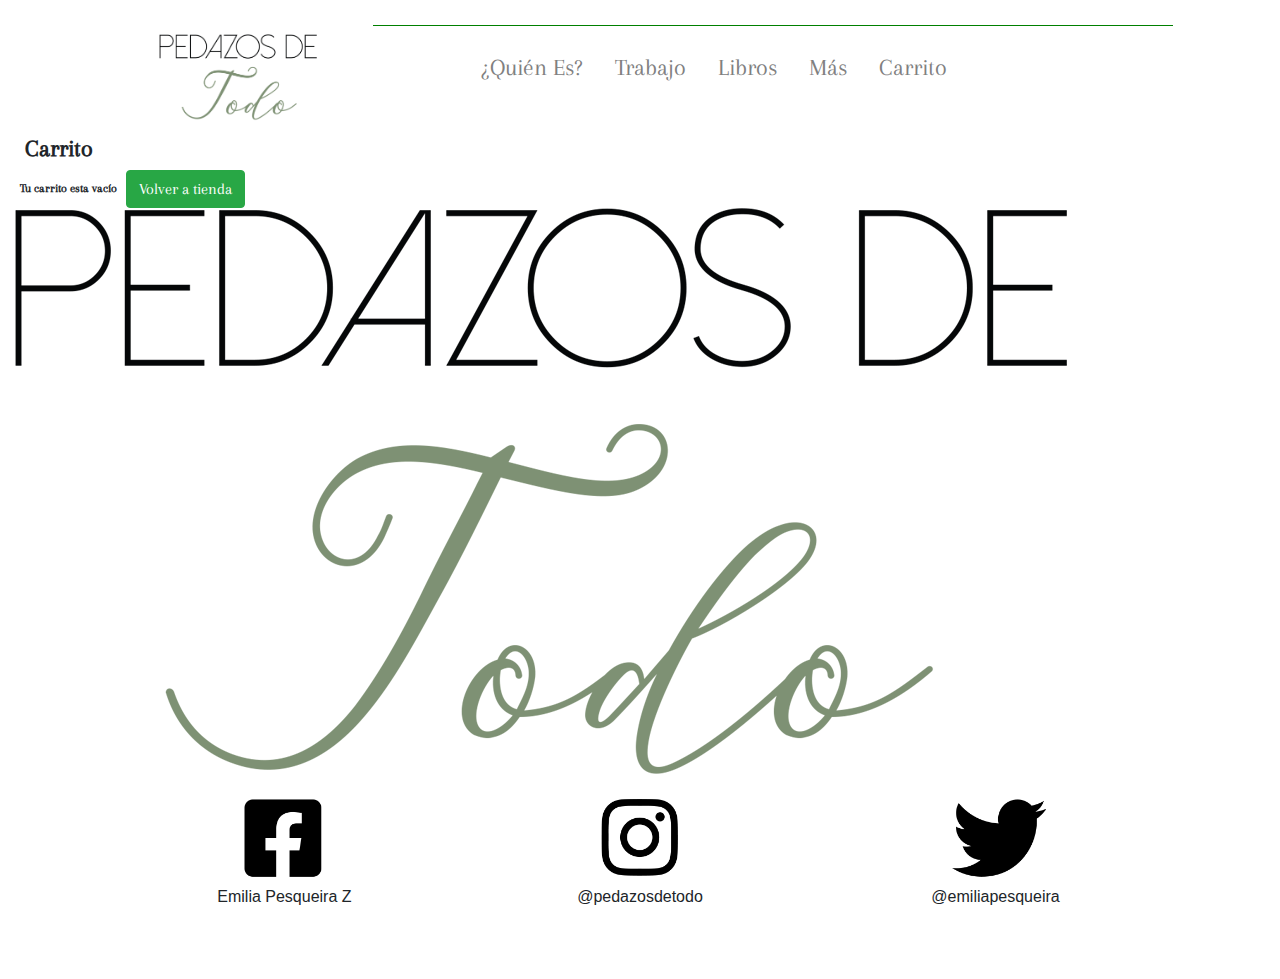
==== carrito.html @ f936d4e1 "finishing assets" ====
<!doctype html>
<html class="no-js" lang="es">

<head>
  <meta charset="utf-8">
  <title>Emilia Pesqueira</title>
  <meta name="description" content="">
  <meta name="viewport" content="width=device-width, initial-scale=1">

  <link rel="manifest" href="site.webmanifest">
  <link rel="apple-touch-icon" href="icon.png">
  <!-- Place favicon.ico in the root directory -->

  <link rel="stylesheet" href="css/normalize.css">
  <link rel="stylesheet" type="text/css" href="https://stackpath.bootstrapcdn.com/bootstrap/4.3.1/css/bootstrap.min.css">
  <link href="https://fonts.googleapis.com/css?family=Arapey&display=swap" rel="stylesheet">
  <link rel="stylesheet" href="css/main.css">

  <meta name="theme-color" content="#fafafa">
</head>

<body>
  <!--[if IE]>
    <p class="browserupgrade">You are using an <strong>outdated</strong> browser. Please <a href="https://browsehappy.com/">upgrade your browser</a> to improve your experience and security.</p>
  <![endif]-->

  <!-- Add your site or application content here -->
 <div class="container-fluid">
  <div class="row header-container">
    <div class="col-md-1">
    </div>
    <div class="col-md-10">
      <div class="row">
        <div class="col-md-3">
          <img alt="emilia logo" src="img/logo.png" class="logo" />
        </div>
        <div class="col-md-9 menu-ornaments">
          <ul class="nav main-menu">
            <li class="nav-item">
              <a class="nav-link" href="index.html">¿Quién Es?</a>
            </li>
            <li class="nav-item">
              <a class="nav-link" href="trabajo.html">Trabajo</a>
            </li>
            <li class="nav-item">
              <a class="nav-link" href="libros.html">Libros</a>
            </li>
            <li class="nav-item">
              <a class="nav-link" href="mas.html">Más</a>
            </li>
             <li class="nav-item">
              <a class="nav-link" href="carrito.html">Carrito</a>
            </li>
          </ul>
        </div>
      </div>
    </div>
    <div class="col-md-1">
    </div>
  </div>
  
<div class="row">
    <div class="col-md-3 title">
       <span class="badge badge-default">Carrito</span>
    </div>
    <div class="col-md-3">
    </div>
    <div class="col-md-3">
    </div>
    <div class="col-md-3">
    </div>
  </div>
  <div class="row">
    <div class="col-md-3 text-content">
       <span class="badge badge-default">Tu carrito esta vacío</span> 
      <button type="button" class="btn btn-success">
        Volver a tienda
      </button>
    </div>
    <div class="col-md-3">
    </div>
    <div class="col-md-3">
    </div>
    <div class="col-md-3">
    </div>
  </div>
  <div class="row">
    <div class="col-md-12">
    </div>
  </div>
  <div class="row">
    <div class="col-md-12 logo-container">
      <img alt="Bootstrap Image Preview" src="img/carrito/1.png" />
    </div>
  </div>



  <div class="row">
    <div class="col-md-1">
    </div>
    <div class="col-md-10">
      <div class="row social-icons">
        <div class="col-md-4 social-icons-container">
          <a href="">
          <img alt="Facebook" src="img/facebook.png" />
          </a>
          <p>Emilia Pesqueira Z</p>
        </div>
        <div class="col-md-4 social-icons-container">
        	<a href="">
          <img alt="Instagram" src="img/instagram.png" />
          </a>
          <p>@pedazosdetodo</p>
        </div>
        <div class="col-md-4 social-icons-container">
        	<a href="">
          <img alt="Twiter" src="img/twiter.png" />
          </a>
          <p>@emiliapesqueira</p>
        </div>
      </div>
    </div>
    <div class="col-md-1">
    </div>
  </div>
</div>
 
  <script src="js/vendor/modernizr-3.7.1.min.js"></script>
  <script src="https://code.jquery.com/jquery-3.3.1.min.js" integrity="sha256-FgpCb/KJQlLNfOu91ta32o/NMZxltwRo8QtmkMRdAu8=" crossorigin="anonymous"></script>
  <script>window.jQuery || document.write('<script src="js/vendor/jquery-3.3.1.min.js"><\/script>')</script>
  <script src="js/plugins.js"></script>
  <script src="https://stackpath.bootstrapcdn.com/bootstrap/4.3.1/js/bootstrap.min.js"></script>
  <script src="js/main.js"></script>

  <!-- Google Analytics: change UA-XXXXX-Y to be your site's ID. -->
  <script>
    window.ga = function () { ga.q.push(arguments) }; ga.q = []; ga.l = +new Date;
    ga('create', 'UA-XXXXX-Y', 'auto'); ga('set','transport','beacon'); ga('send', 'pageview')
  </script>
  <script src="https://www.google-analytics.com/analytics.js" async defer></script>
</body>

</html>
---- css/main.css ----
/*! HTML5 Boilerplate v7.1.0 | MIT License | https://html5boilerplate.com/ */

/* main.css 1.0.0 | MIT License | https://github.com/h5bp/main.css#readme */
/*
 * What follows is the result of much research on cross-browser styling.
 * Credit left inline and big thanks to Nicolas Gallagher, Jonathan Neal,
 * Kroc Camen, and the H5BP dev community and team.
 */

 
/* ==========================================================================
   Base styles: opinionated defaults
   ========================================================================== */

   html {
    color: #222;
    font-size: 1em;
    line-height: 1.4;
}

/*
 * Remove text-shadow in selection highlight:
 * https://twitter.com/miketaylr/status/12228805301
 *
 * Vendor-prefixed and regular ::selection selectors cannot be combined:
 * https://stackoverflow.com/a/16982510/7133471
 *
 * Customize the background color to match your design.
 */

::-moz-selection {
    background: #b3d4fc;
    text-shadow: none;
}

::selection {
    background: #b3d4fc;
    text-shadow: none;
}

/*
 * A better looking default horizontal rule
 */

hr {
    display: block;
    height: 1px;
    border: 0;
    border-top: 1px solid #ccc;
    margin: 1em 0;
    padding: 0;
}

/*
 * Remove the gap between audio, canvas, iframes,
 * images, videos and the bottom of their containers:
 * https://github.com/h5bp/html5-boilerplate/issues/440
 */

audio,
canvas,
iframe,
img,
svg,
video {
    vertical-align: middle;
}

/*
 * Remove default fieldset styles.
 */

fieldset {
    border: 0;
    margin: 0;
    padding: 0;
}

/*
 * Allow only vertical resizing of textareas.
 */

textarea {
    resize: vertical;
}

/* ==========================================================================
   Browser Upgrade Prompt
   ========================================================================== */

.browserupgrade {
    margin: 0.2em 0;
    background: #ccc;
    color: #000;
    padding: 0.2em 0;
}




 /* ==========================================================================
   Author's custom styles
   ========================================================================== */

.logo{
  width:100%;
  max-width: 100%;
}


.title{
  font-size: 32px;
  font-family: 'Bodoni', 'Arapey', serif;
  text-align: left;

}


.main-photo{
  width:100%;
  max-width: 100%;
}


.text-content{
 font-family: 'Bodoni', 'Arapey', serif;
 text-align: justify;
}

.text-container{
  margin-top: 5%;
  margin-bottom: 5%;
}

.social-icons img{
  width: 100px;
  margin-bottom: 2%;

}

.social-icons-container{
  text-align: center;
  margin-top: 2%;
  margin-bottom: 5%;
}

.main-menu{
 font-family: 'Bodoni', 'Arapey', serif;
 font-size: 24px;
 margin-top: 2%;
 margin-left: 10%;
}

.main-menu a{
  color: gray;
}

.menu-ornaments{
      border-top: 1px solid green;
}

.title-container{
  margin-top: 40%; 
}

.header-container{
  margin-top: 2%;
}

.grid img{
    width:100%;
  max-width: 100%;
}

.books-container img{
  margin-top: 15%
}

.more-container img{
  margin-bottom: 5%
  width: 50%;
}

.logo-container img{
  margin-top: 10%
  width: 20%;
}



 /* ==========================================================================
   Helper classes
   ========================================================================== */

/*
 * Hide visually and from screen readers
 */

 .hidden {
  display: none !important;
}

/*
* Hide only visually, but have it available for screen readers:
* https://snook.ca/archives/html_and_css/hiding-content-for-accessibility
*
* 1. For long content, line feeds are not interpreted as spaces and small width
*    causes content to wrap 1 word per line:
*    https://medium.com/@jessebeach/beware-smushed-off-screen-accessible-text-5952a4c2cbfe
*/

.visuallyhidden {
  border: 0;
  clip: rect(0 0 0 0);
  height: 1px;
  margin: -1px;
  overflow: hidden;
  padding: 0;
  position: absolute;
  width: 1px;
  white-space: nowrap; /* 1 */
}

/*
* Extends the .visuallyhidden class to allow the element
* to be focusable when navigated to via the keyboard:
* https://www.drupal.org/node/897638
*/

.visuallyhidden.focusable:active,
.visuallyhidden.focusable:focus {
  clip: auto;
  height: auto;
  margin: 0;
  overflow: visible;
  position: static;
  width: auto;
  white-space: inherit;
}

/*
* Hide visually and from screen readers, but maintain layout
*/

.invisible {
  visibility: hidden;
}

/*
* Clearfix: contain floats
*
* For modern browsers
* 1. The space content is one way to avoid an Opera bug when the
*    `contenteditable` attribute is included anywhere else in the document.
*    Otherwise it causes space to appear at the top and bottom of elements
*    that receive the `clearfix` class.
* 2. The use of `table` rather than `block` is only necessary if using
*    `:before` to contain the top-margins of child elements.
*/

.clearfix:before,
.clearfix:after {
  content: " "; /* 1 */
  display: table; /* 2 */
}

.clearfix:after {
  clear: both;
}

 
/* ==========================================================================
   EXAMPLE Media Queries for Responsive Design.
   These examples override the primary ('mobile first') styles.
   Modify as content requires.
   ========================================================================== */

   @media only screen and (min-width: 35em) {
    /* Style adjustments for viewports that meet the condition */
}

@media print,
       (-webkit-min-device-pixel-ratio: 1.25),
       (min-resolution: 1.25dppx),
       (min-resolution: 120dpi) {
    /* Style adjustments for high resolution devices */
}

 
/* ==========================================================================
   Print styles.
   Inlined to avoid the additional HTTP request:
   https://www.phpied.com/delay-loading-your-print-css/
   ========================================================================== */

   @media print {
    *,
    *:before,
    *:after {
        background: transparent !important;
        color: #000 !important; /* Black prints faster */
        -webkit-box-shadow: none !important;
        box-shadow: none !important;
        text-shadow: none !important;
    }

    a,
    a:visited {
        text-decoration: underline;
    }

    a[href]:after {
        content: " (" attr(href) ")";
    }

    abbr[title]:after {
        content: " (" attr(title) ")";
    }

    /*
     * Don't show links that are fragment identifiers,
     * or use the `javascript:` pseudo protocol
     */

    a[href^="#"]:after,
    a[href^="javascript:"]:after {
        content: "";
    }

    pre {
        white-space: pre-wrap !important;
    }
    pre,
    blockquote {
        border: 1px solid #999;
        page-break-inside: avoid;
    }

    /*
     * Printing Tables:
     * http://css-discuss.incutio.com/wiki/Printing_Tables
     */

    thead {
        display: table-header-group;
    }

    tr,
    img {
        page-break-inside: avoid;
    }

    p,
    h2,
    h3 {
        orphans: 3;
        widows: 3;
    }

    h2,
    h3 {
        page-break-after: avoid;
    }
}
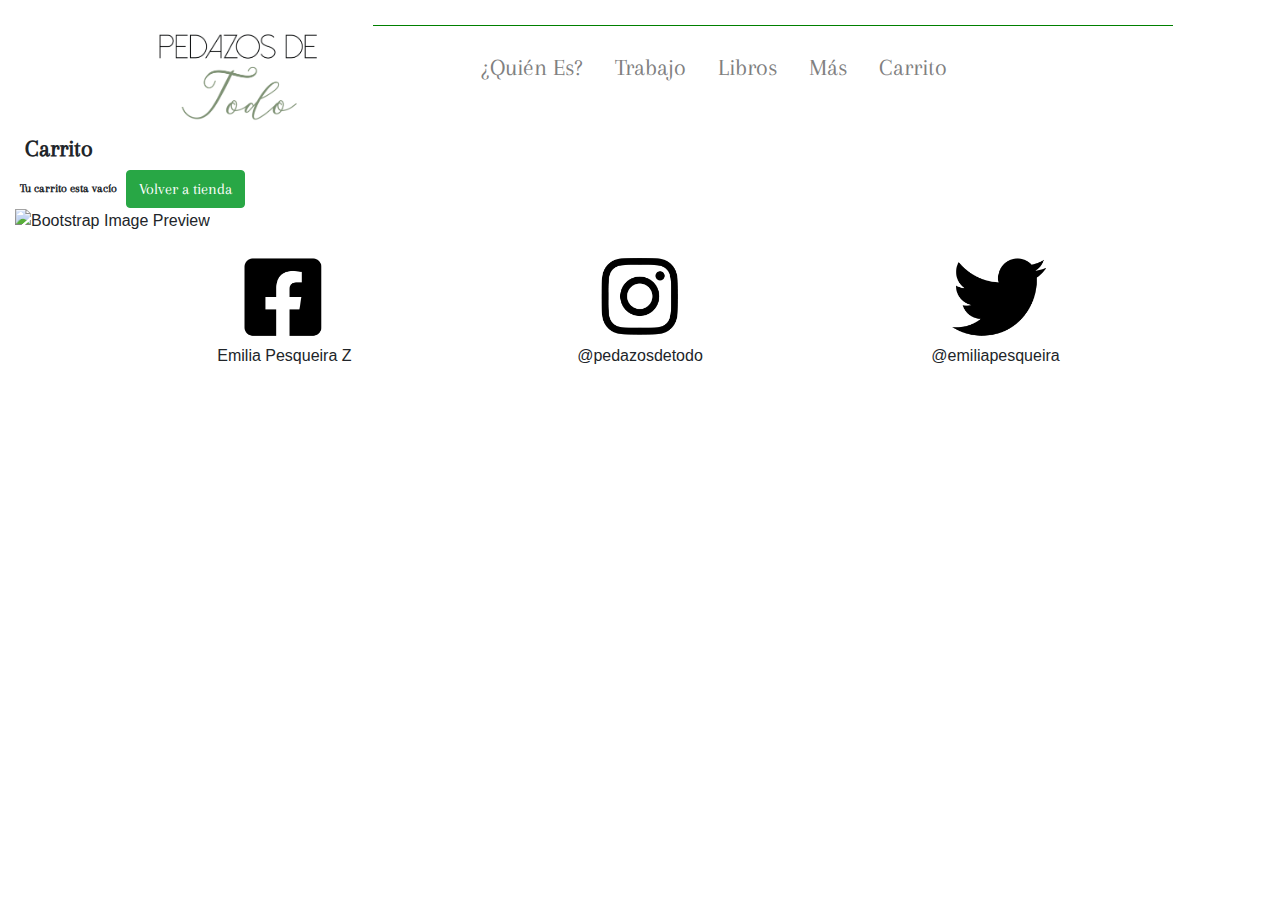
==== commit bb7ce8cf: "delete img" ====
--- a/carrito.html
+++ b/carrito.html
@@ -90,7 +90,7 @@
   </div>
   <div class="row">
     <div class="col-md-12 logo-container">
-      <img alt="Bootstrap Image Preview" src="img/carrito/1.png" />
+      <img alt="Bootstrap Image Preview" src="" />
     </div>
   </div>
 
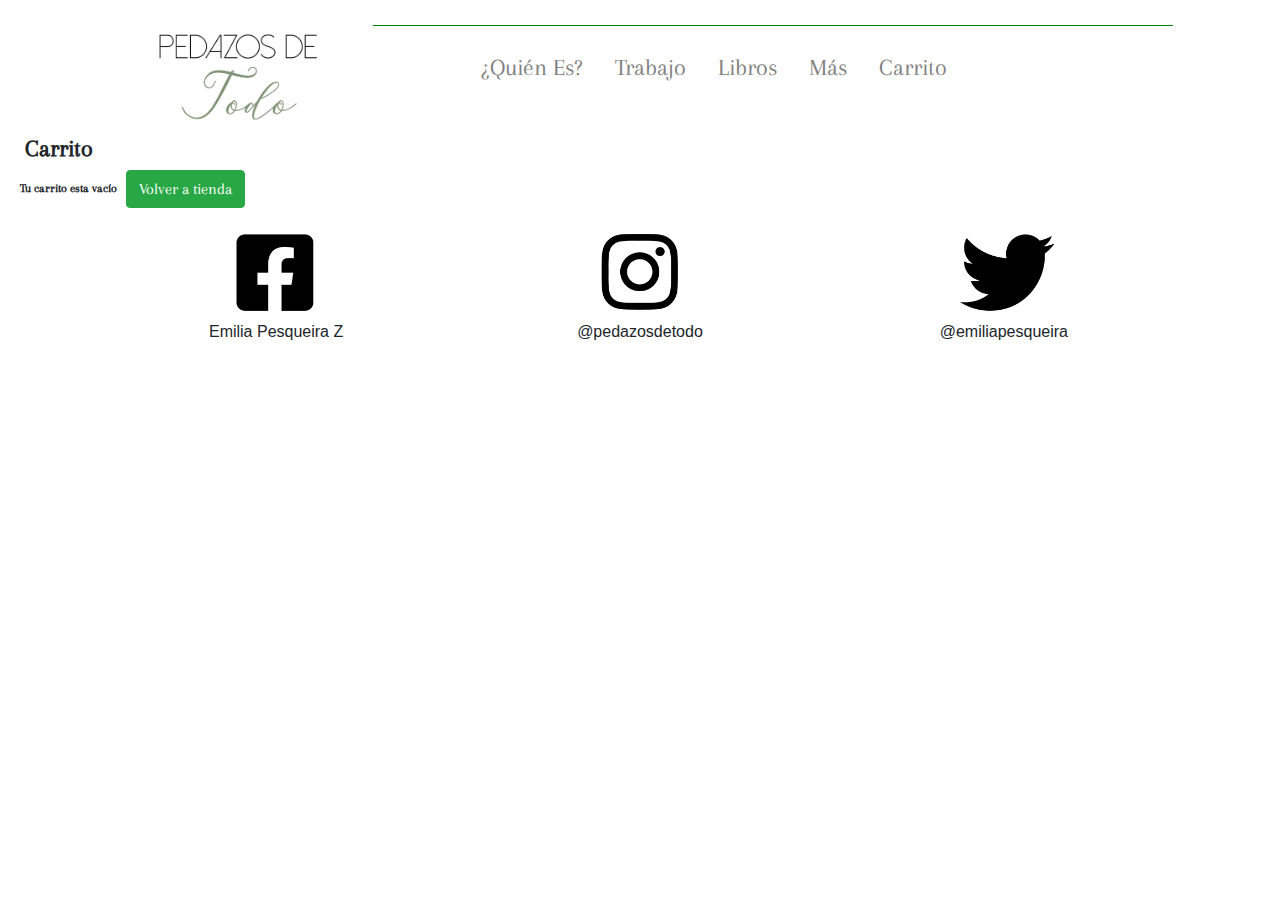
==== commit 9b678f39: "fvb" ====
--- a/carrito.html
+++ b/carrito.html
@@ -87,10 +87,7 @@
   <div class="row">
     <div class="col-md-12">
     </div>
-  </div>
-  <div class="row">
-    <div class="col-md-12 logo-container">
-      <img alt="Bootstrap Image Preview" src="" />
+ 
     </div>
   </div>
 
